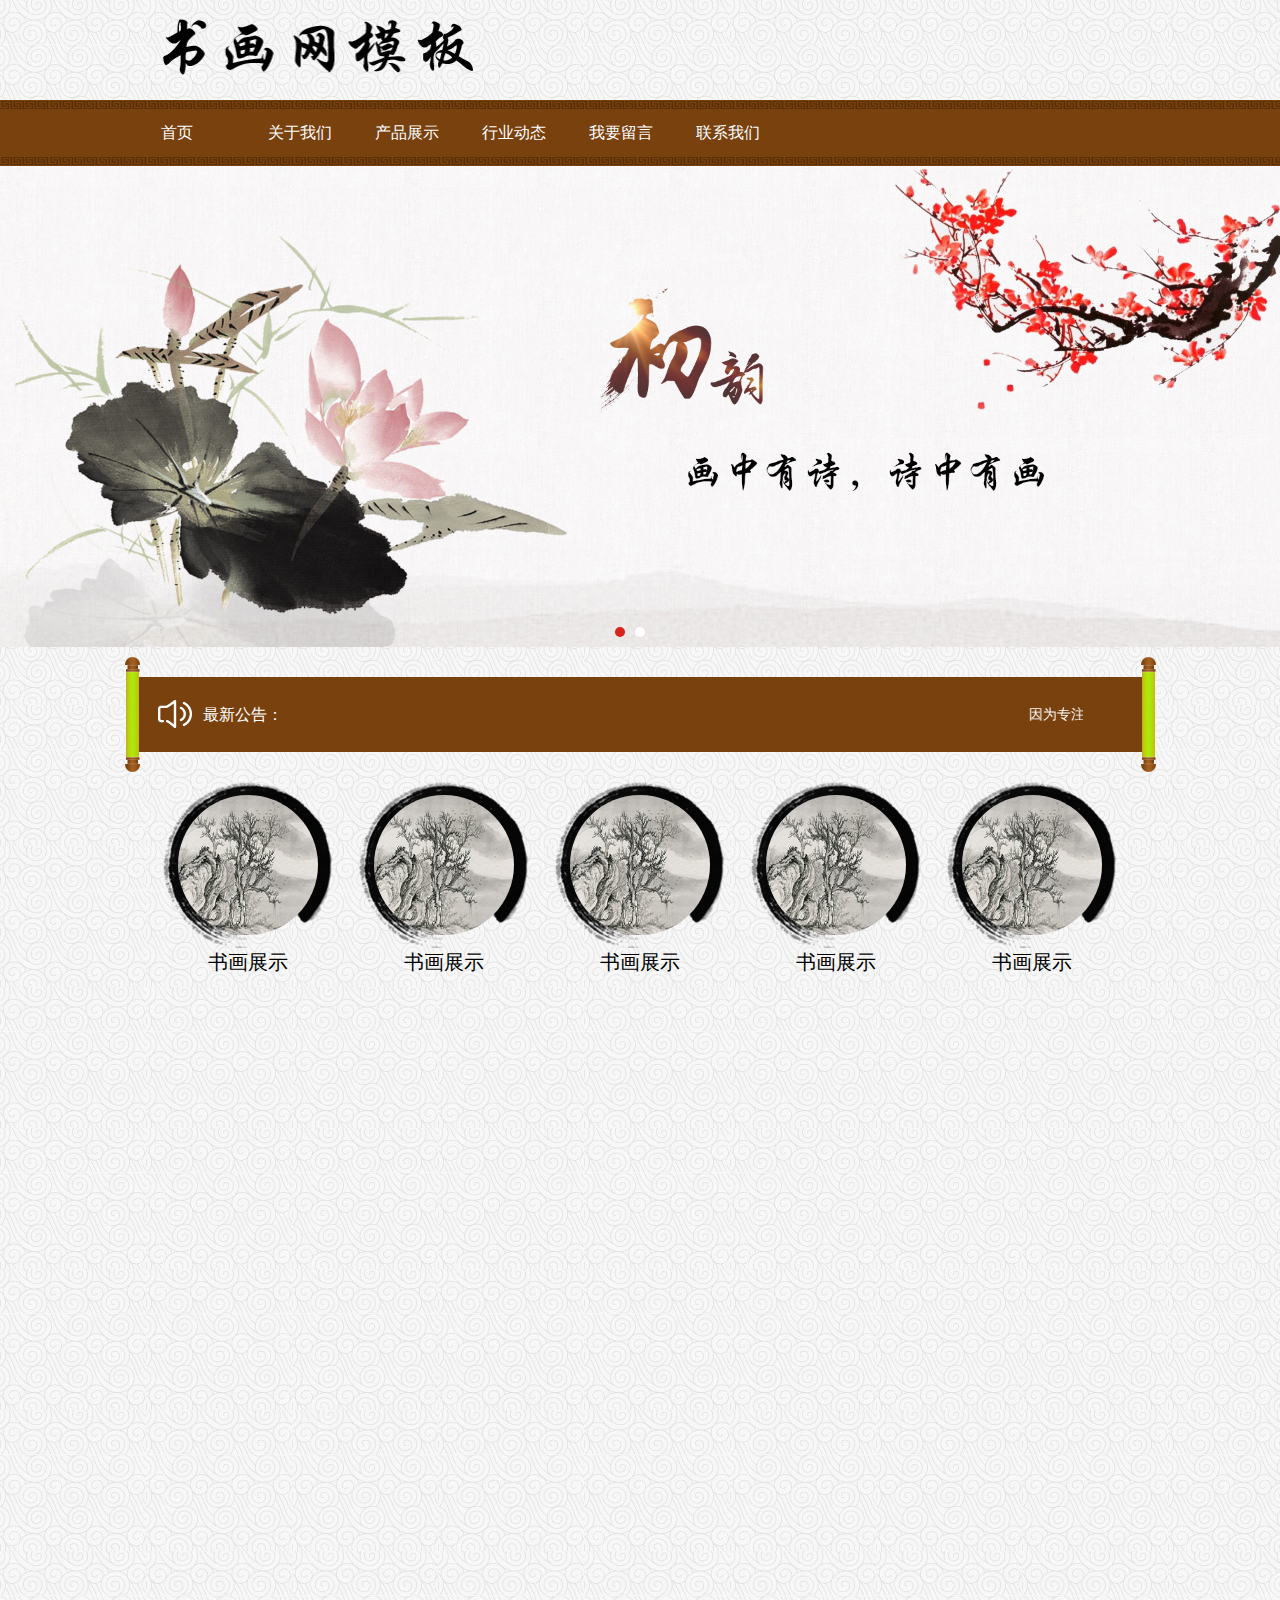
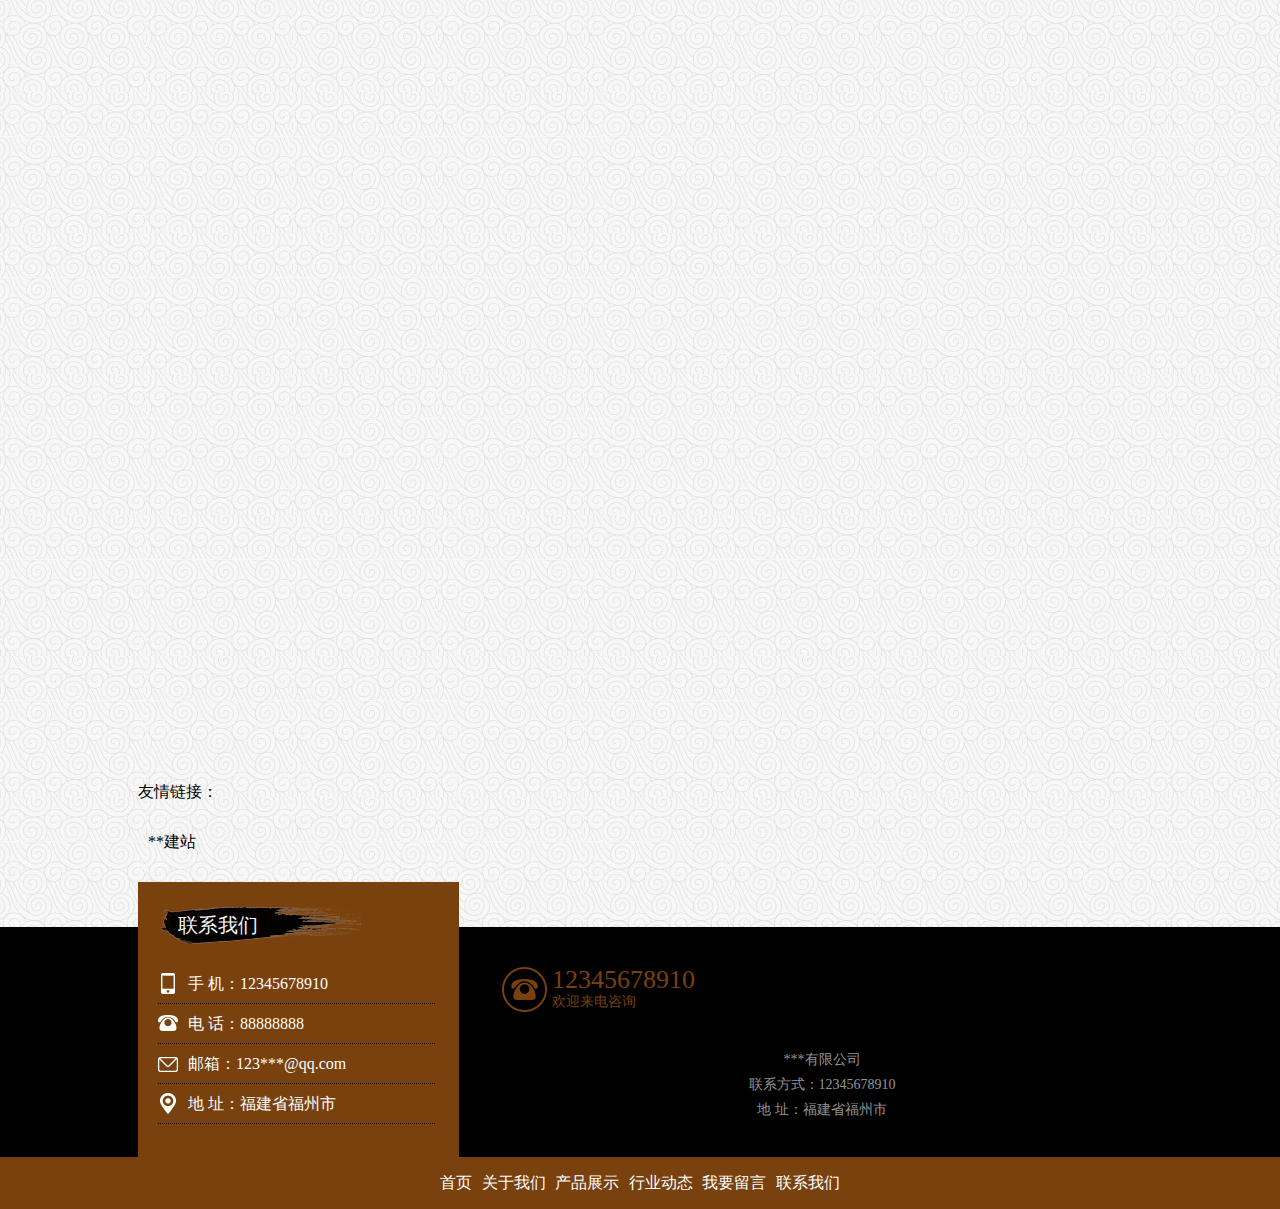
==== index.html @ d4f14b54 "1" ====
<!DOCTYPE html>
<html>
<head>
<meta http-equiv="Content-Type" content="text/html; charset=utf-8" />
<meta name="renderer" content="webkit"/>
<meta name="force-rendering" content="webkit"/>
<title></title>
<link type="text/css" rel="stylesheet" href="css/style.css" />
<link type="text/css" rel="stylesheet" href="css/animate.css" />
<script type="text/javascript" src="js/jquery-1.8.2.min.js"></script>
<script type="text/javascript" src="js/banner.js"></script>
<script type="text/javascript" src="js/wow.min.js"></script>
<script type="text/javascript">
new WOW().init();
</script>
</head>

<body>
<div class="header">
  <div class="main">
     <a href="index.html"><img src="images/logo.png" /></a>
  </div>
</div>
<div class="clear"></div>
<div class="nav">
  <ul>
    <li><a href="index.html">首页</a></li>
    <li><a href="about.html">关于我们</a></li>
    <li><a href="product.html">产品展示</a></li>
    <li><a href="news.html">行业动态</a></li>
    <li><a href="book.html">我要留言</a></li>
    <li><a href="contact.html">联系我们</a></li>
  </ul>
</div>
<div class="clear"></div>
<div class="banner">
  <div class="b-img">
      <img src="images/banner.jpg" width="100%"/>
      <img src="images/banner.jpg" width="100%" />
  </div>
  <div class="clear"></div>
  <div class="b-list"> </div>
</div>
<div class="clear"></div>
<div class="wow fadeInUp noticeBox">
  <div class="main">
    <img src="images/notice.png" />
    <div class="tit">最新公告：</div>
    <div class="gg">
      <marquee><p>因为专注 所以专业 因为专注 所以专业 因为专注 所以专业 因为专注 所以专业 因为专注 所以专业 因为专注 所以专业  </p></marquee>
    </div>
  </div>
</div>
<div class="clear"></div>
<div class="wow fadeInRight part1" data-wow-offset="10">
  <ul>
    <li>
      <a href="product_xq.html"><img src="images/2.jpg" /></a>
      <p>书画展示</p>
    </li>
    <li>
      <a href="product_xq.html"><img src="images/2.jpg" /></a>
      <p>书画展示</p>
    </li>
    <li>
      <a href="product_xq.html"><img src="images/2.jpg" /></a>
      <p>书画展示</p>
    </li>
    <li>
      <a href="product_xq.html"><img src="images/2.jpg" /></a>
      <p>书画展示</p>
    </li>
    <li>
      <a href="product_xq.html"><img src="images/2.jpg" /></a>
      <p>书画展示</p>
    </li>
  </ul>
</div>
<div class="clear"></div>
<div class="wow fadeInLeft part2">
  <div class="contitbox">
    <label>关于我们</label>
    <a href="about.html">更多</a>
  </div>
  <div class="aboutBox">
    <div class="L"><img src="images/1.jpg" /></div>
    <div class="R">书画是绘画和书法的统称。画，是人们生活中创造的结晶，画的起源久远，有着丰富的意思。"画中有诗，诗中有画"，中国古代，诗与画分不开。画的作品也体现了作者的情感和思想，画中常常包含着艺术家强烈的思想感情，因此艺术也深深地孕育在画中。书，一说是书法，也就是俗话说的所谓的字，另一种观点则认为书是指文化内涵。由此可知，书画是指绘画和书法，也可以理解为具有文化内涵的绘画。</div>
  </div>
</div>
<div class="clear"></div>
<div class="wow fadeInUp part3">
  <div class="contitbox">
    <label>精品案例</label>
    <a href="product.html">更多</a>
  </div>
  <ul>
    <li>
      <div class="pro">
        <a href="product_xq.html"><img src="images/2.jpg" /></a>
      </div>
      <a href="product_xq.html"><p class="ccsl">精品案例</p></a>
    </li>
    <li>
      <div class="pro">
        <a href="product_xq.html"><img src="images/2.jpg" /></a>
      </div>
      <a href="product_xq.html"><p class="ccsl">精品案例</p></a>
    </li>
    <li>
      <div class="pro">
        <a href="product_xq.html"><img src="images/2.jpg" /></a>
      </div>
      <a href="product_xq.html"><p class="ccsl">精品案例</p></a>
    </li>
    <li>
      <div class="pro">
        <a href="product_xq.html"><img src="images/2.jpg" /></a>
      </div>
      <a href="product_xq.html"><p class="ccsl">精品案例</p></a>
    </li>
    <li>
      <div class="pro">
        <a href="product_xq.html"><img src="images/2.jpg" /></a>
      </div>
      <a href="product_xq.html"><p class="ccsl">精品案例</p></a>
    </li>
    <li>
      <div class="pro">
        <a href="product_xq.html"><img src="images/2.jpg" /></a>
      </div>
      <a href="product_xq.html"><p class="ccsl">精品案例</p></a>
    </li>
    <li>
      <div class="pro">
        <a href="product_xq.html"><img src="images/2.jpg" /></a>
      </div>
      <a href="product_xq.html"><p class="ccsl">精品案例</p></a>
    </li>
    <li>
      <div class="pro">
        <a href="product_xq.html"><img src="images/2.jpg" /></a>
      </div>
      <a href="product_xq.html"><p class="ccsl">精品案例</p></a>
    </li>
  </ul>
</div>
<div class="clear"></div>
<div class="main">
  <div class="wow fadeInLeft part4 bg">
    <div class="contitbox">
      <label>最新资讯</label>
      <a href="news.html">更多</a>
    </div>
    <ul>
      <li><a href="detail.html" class="ccsl"> > 字画装裱需要注意什么细节问题?</a></li>
      <li><a href="detail.html" class="ccsl"> > 书画装裱后更应妥善保存，存放在地上要考虑防潮?</a></li>
      <li><a href="detail.html" class="ccsl"> > 字画装裱机的选择需要注意那几点呢？</a></li>
      <li><a href="detail.html" class="ccsl"> > 保管已经破损的古旧字画更要谨慎?</a></li>
      <li><a href="detail.html" class="ccsl"> > 展示手绢，册页时要倍加注意?</a></li>
    </ul>
  </div>
  <div class="wow fadeInRight part4">
    <div class="contitbox">
      <label>行业动态</label>
      <a href="news.html">更多</a>
    </div>
    <ul>
      <li><a href="detail.html" class="ccsl"> > 字画装裱需要注意什么细节问题?</a></li>
      <li><a href="detail.html" class="ccsl"> > 展示手绢，册页时要倍加注意?</a></li>
      <li><a href="detail.html" class="ccsl"> > 书画装裱后更应妥善保存，存放在地上要考虑防潮?</a></li>
      <li><a href="detail.html" class="ccsl"> > 保管已经破损的古旧字画更要谨慎?</a></li>
      <li><a href="detail.html" class="ccsl"> > 字画装裱机的选择需要注意那几点呢？</a></li>
    </ul>
  </div>
</div>
<div class="clear"></div>
<div class="wow fadeInUp part5" data-wow-offset="10">
  <div class="contitbox">
    <label>精品案例</label>
    <a href="product.html">更多</a>
  </div>
  <ul>
    <li>
      <a href="product_xq.html">
      <img src="images/1.jpg" />
      <p>精品案例</p>
      </a>
    </li>
    <li>
      <a href="product_xq.html">
      <img src="images/1.jpg" />
      <p>精品案例</p>
      </a>
    </li>
    <li>
      <a href="product_xq.html">
      <img src="images/1.jpg" />
      <p>精品案例</p>
      </a>
    </li>
    <li>
      <a href="product_xq.html">
      <img src="images/1.jpg" />
      <p>精品案例</p>
      </a>
    </li>
  </ul>
</div>
<div class="clear"></div>
<div class="linksbox">
  <div class="tit">友情链接：</div>
  <div class="con">
    <a href="javascript:void()">**建站</a>
  </div>
</div>
<div class="clear"></div>
<div class="footerBox">
  <div class="main">
    <div class="footL">
      <div class="tit">联系我们</div>
      <ul>
        <li class="f1">手 机：12345678910</li>
        <li class="f2">电 话：88888888</li>
        <li class="f3">邮箱：123***@qq.com</li>
        <li class="f4">地 址：福建省福州市</a></li>
      </ul>
    </div>
    <div class="footR">
      <div class="telbox">
        <div class="tel">
          <span>12345678910</span>
          <b><p>欢迎来电咨询</p></b>
        </div>
      </div>
      <div class="footer">
        <div>***有限公司<br />联系方式：12345678910<br />地 址：福建省福州市</a></div>
      </div>
    </div>
  </div>
</div>
<div class="clear"></div>
<div class="fnav">
  <div class="main">
    <a href="index.html">首页</a>
    <a href="about.html">关于我们</a>
    <a href="product.html">产品展示</a>
    <a href="news.html">行业动态</a>
    <a href="book.html">我要留言</a>
    <a href="contact.html">联系我们</a>
  </div>
</div>
</body>
</html>
---- css/style.css ----
﻿@charset "utf-8";
/* CSS Document */
*{ margin:0; padding:0}
ul li{ list-style:none}
img{ border:0; max-width:100%}
a{ text-decoration:none; color:#333}
.clear{ clear:both}
body{ font-family:"微软雅黑"; width:100%; min-width:1200px;color: #333;font-size: 14px; background:url(../images/bg.jpg) repeat}
.ccsl{ display:block;overflow:hidden; white-space:nowrap;text-overflow:ellipsis;}
p{text-align:justify}

.banner{ width:100%; min-width:1200px; /*height:400px;*/ overflow:hidden; position:relative;font-size:0; margin:0 auto;}
.b-img{ /*height:400px;*/  position:absolute; left:0; top:0;}
.b-img img{ display:block; /*height:400px;*/ float:left;}
.b-list{ height:20px; /*padding-top:380px;*/ margin:0 auto;position:relative;z-index:1;}
.b-list span{ display:block;cursor:pointer; width:10px; height:10px; border-radius:50%; background:#fff; float:left; margin:0 5px; _margin:0 3px;}
.b-list .spcss{ background:#d8241d}

.main{ width:1004px; margin:0 auto; }

.header{ width:100%; min-width:1200px; height:100px; overflow:hidden}
.header img{ display:block; margin-top:10px} 

.nav{width:100%; min-width:1200px; height:66px; overflow:hidden; background:url(../images/nav.gif) repeat-x;}
.nav ul{width:1004px; margin:0 auto; overflow:hidden}
.nav ul li:first-child{ margin-left:0}
.nav ul li{ float:left; width:157px;height:66px; line-height:66px; margin-left:-50px}
.nav ul li a{ display:block;color: #fff;font-size: 16px; padding-left:23px }
.nav ul li:hover a{ background:url(../images/nav.jpg) center center no-repeat;}


.noticeBox{ width:1031px; height:115px; background:url(../images/notice.gif) no-repeat; margin:0 auto; overflow:hidden; margin-top:10px;}
.noticeBox .main{ height:30px; margin-top:43px;}
.noticeBox .main img{ display:block; float:left; height:30px; margin-left:18px;}
.noticeBox .main .tit{ float:left; color:#fff;height:30px; line-height:30px; padding-left:10px; font-size:16px}
.noticeBox .main .gg{ float:left; width:800px; height:30px; line-height:30px; overflow:hidden}
.noticeBox .main .gg marquee{ color:#fff;}


.part1{ width:980px; margin:0 auto; overflow:hidden; padding-top:10px;}
.part1 ul{ overflow:hidden}
.part1 ul li{ float:left; width:170px;margin: 0 13px 0 13px;}
.part1 ul li a{ display:block;width: 140px;height: 140px;padding: 13px 15px 14px 15px;background:url(../images/probg.png) left top no-repeat}
.part1 ul li a:hover{-webkit-transition: all ease-in-out .3s;transition: all ease-in-out .3s;-ms-transition: all ease-in-out .3s;transition: all ease-in-out .3s;-webkit-transform:rotate(360deg);-moz-transform:rotate(360deg);-ms-transform:rotate(360deg);-o-transform:rotate(360deg);transform:rotate(360deg)}
.part1 ul li a img{border-radius: 50%; display:block;width: 140px;height: 140px;}
.part1 ul li p{ text-align:center;width: 170px;text-align: center;color: #000000;font-size: 20px;}


.part2{width:1004px; margin:0 auto;height: 280px;overflow: hidden;}
.part2 .aboutBox{ padding-top:30px; overflow:hidden}
.part2 .aboutBox .L{ float:left; width:316px; height:167px; overflow:hidden}
.part2 .aboutBox .L img{ display:block;width:316px; height:167px;}
.part2 .aboutBox .R{float: left;width: 664px;line-height: 28px;color: #000000;font-size: 14px; text-indent:2em; padding-left:15px;}

.contitbox{ width:100%; height:37px; overflow:hidden; padding-top:25px;}
.contitbox label{ float:left; background:url(../images/titbg.png) no-repeat; height:37px;color: #f7f7f7;width: 180px; padding-left:20px;font-size: 20px; line-height:37px;}
.contitbox a{ float:right; display:block;background: #000;color: #f7f7f7;border-radius: 15px; width:72px; height:26px; line-height:26px;font-size: 16px; margin-top:10px; text-align:center}


.part3{width:1004px; margin:0 auto;overflow: hidden;}
.part3 ul{ overflow:hidden; padding-top:10px}
.part3 ul li{ width:246px; height:227px; overflow:hidden; float:left; background:#78410E; margin:5px 2px}
.part3 ul li .pro{width:236px;height:177px; margin:5px; overflow:hidden;}
.part3 ul li .pro img{ width:236px; height:177px; overflow:hidden; display:block;transition: all 0.5s;}
.part3 ul li .pro:hover img{transform: scale(1.1)}
.part3 ul li p{ font-size:14px; color:#fff; height:30px; line-height:30px; text-align:center}


.part4{ float:left;width: 470px;height: 245px;}
.part4.bg{ padding-right:45px; background:url(../images/line.png) right top no-repeat}
.part4 ul{ overflow:hidden; width:470px; padding-top:10px}
.part4 ul li{width: 470px;height: 34px;line-height: 34px;font-size: 16px;}
.part4 ul li a{color: #000;}


.part5{width:1004px; margin:0 auto;overflow: hidden;height: 310px;}
.part5 ul{ overflow:hidden; padding-top:20px}
.part5 ul li{ float:left; width:246px; margin:0 2.8px;}
.part5 ul li:nth-child(4){ margin-right:0}
.part5 ul li img{width: 246px;height: 185px; display:block}
.part5 ul li p{ color:#000; font-size:16px; height:30px; line-height:30px; text-align:center; padding-top:5px}
.part5 ul li:hover{-webkit-transition: all ease-in-out .3s;transition: all ease-in-out .3s;-ms-transition: all ease-in-out .3s;transition: all ease-in-out .3s; margin-top:5px}
.part5 ul li:hover img{box-shadow: 0 5px 35px rgba(0, 0, 0, 0.3);}


.linksbox{width:1004px; margin:0 auto;overflow: hidden; padding-top:10px;}
.linksbox .tit{height: 50px;line-height: 50px; color:#000;font-size: 16px;}
.linksbox .con{ line-height:50px; font-size:16px;}
.linksbox .con a{display: inline-block;padding: 0 10px;color: #000000;}


.footerBox{width:100%; min-width:1004px;min-height: 230px;background:#000; margin-top:60px; }
.footerBox .footL{float: left;width: 321px;height: 275px;position: relative; margin-top:-45px; background:#78410E}
.footerBox .footL .tit{height: 37px;color: #f7f7f7; font-size:20px; line-height:37px;width: 186px; background:url(../images/titbg.png) center center no-repeat;margin: 25px 0 20px 20px; padding-left:20px;}
.footerBox .footL ul{ overflow:hidden}
.footerBox .footL ul li{ padding-left:30px; color:#fff;width: 247px; overflow:hidden;font-size: 16px;line-height: 39px;height: 39px; margin-left:20px;border-bottom: 1px dotted #000;}
.footerBox .footL ul li.f1{ background:url(../images/icon.png) 0 3px no-repeat}
.footerBox .footL ul li.f2{ background:url(../images/icon.png) 0 -37px no-repeat}
.footerBox .footL ul li.f3{ background:url(../images/icon.png) 0 -78px no-repeat}
.footerBox .footL ul li.f4{ background:url(../images/icon.png) 0 -118px no-repeat}
.footerBox .footR{ float:right; width:640px; height:220px;}
.footerBox .footR .telbox{ width:640px; padding-top:40px; }
.footerBox .footR .telbox .tel{ height:60px;background:url(../images/tel.png) no-repeat;color:#78410E; width:270px; padding-left:50px}
.footerBox .footR .telbox .tel span{font-size: 26px; line-height:1;overflow: hidden;font-family: Century Gothic; display:block}
.footerBox .footR .telbox .tel b{display: block;font-size: 14px;height: 14px; font-weight:normal}
.footerBox .footR .footer{ text-align:center; padding-top:20px;color: #949494; line-height:1.8}


.fnav{background:#78410E;width:100%; min-width:1004px; overflow:hidden;height: 52px;line-height: 52px;}
.fnav .main{ text-align:center}
.fnav a{display: inline-block;padding: 0 3px;color: #fff;font-size: 16px;}



.mainL{ float:left; padding-top:5px; width:240px; padding-bottom:40px}
.mainL .titbox{ width:100%; height:67px; background:url(../images/titbg.jpg) no-repeat; color:#fff; font-size:24px; line-height:67px; text-align:center; margin-top:15px;}
.mainL ul.typeul{ width:225px; background:#e8e8e8; overflow:hidden}
.mainL ul.typeul li{width: 195px; margin:0 auto;}
.mainL ul.typeul li .typeone{ width:100%; font-size:16px; height:44px; line-height:44px; background:url(../images/libg.gif) center top no-repeat}
.mainL ul.typeul li .typeone a{ color:#000; padding-left:30px;}
.mainL ul.typeul li .typeone .arrow{display: block;width: 20px; height: 20px;float: right;overflow: hidden;cursor: pointer;margin-top: 10px;}
.mainL ul.typeul li .typeone .arrow.up{background: url(../images/add.png) right no-repeat;margin-right: 10px;}
.mainL ul.typeul li .typeone .arrow.down{background: url(../images/cut.png) right no-repeat;margin-right: 10px}
.mainL ul.typeul li .typetwo{padding: 5px 0 0 43px; display:none}
.mainL ul.typeul li .typetwo a{ display:block;line-height: 36px;font-size: 13px;color: #6c6b6b;padding-left: 20px;}

.mainL ul.newsul{width:225px; background:#e8e8e8; overflow:hidden;padding-bottom: 20px; padding-top: 20px;}
.mainL ul.newsul li{width: 195px; margin: 0 auto; height:33px; line-height:33px; background:url(../images/jian.gif) left center no-repeat;}
.mainL ul.newsul li a{ padding-left:10px;font-size: 14px;color: #000000;}
.mainL ul.newsul li a:hover{ text-decoration:underline}

.mainL .lxwm{width:225px; background:#e8e8e8; overflow:hidden}
.mainL .lxwm .con{ color: #000;font-size: 14px;padding-bottom: 20px;line-height: 25px;width: 203px;margin: 0 auto; padding-top:20px;}

.mainR{ float:right; padding-top:20px;width: 742px;padding-bottom:40px}
.brandnavbox{height: 45px; background:url(../images/line.gif) left bottom no-repeat;overflow: hidden;margin-bottom: 15px;}
.brandnavbox h2{font-size: 22px;height:45px; line-height:45px;overflow: hidden;width: 200px;font-weight: normal;color: #000; float:left}
.brandnavbox .con{ float:right;font-size: 14px;color: #000;height:45px; line-height:45px;}

.detailbox{}
.detailbox .xq{}
.detailbox .xq .tit{ padding-top:14px; font-size:16px; line-height:30px; color:#000; text-align:center}
.detailbox .xq .date{color: #999; text-align:center; font-size:12px; line-height:24px}
.detailbox .xq img{ display:block; margin:0 auto; margin-top:10px; }
.detailbox .xq .con{ padding-top:10px}
.detailbox .xq .con p{ text-indent:2em; line-height:2}



.formBox{ width:390px; margin:0 auto; overflow:hidden; padding-top:20px}
.formBox .inputbox{ height:36px; line-height:36px; margin-top:20px;}
.formBox .inputbox label{ width:80px; float:left; font-size:14px; color:#000;height:36px; line-height:36px;}
.formBox .inputbox label span{ color:#cc0000; padding-right:8px}
.formBox .inputbox input{ width:305px; float:right; height:36px; line-height:36px; border:1px solid #e0e0e0; box-sizing: border-box;font-size:14px; color:#999; padding-left:10px}
.formBox .inputbox input.yzm{ float:right; width:172px}
.formBox .inputbox .yzmimg{ float:right; width:123px; height:36px; margin-left:10px}
.formBox .inputbox .btn1{ width:100px; height:36px; line-height:36px; border:1px solid #e0e0e0; box-sizing: border-box;font-size:14px; color:#fff; text-align:center; background:#E4393C; float:left;border-radius:4px; cursor:pointer; outline:none; letter-spacing:1px; padding:0}
.formBox .inputbox2{ min-height:36px; line-height:36px; margin-top:20px; overflow:hidden}
.formBox .inputbox2 label{ width:80px; float:left; font-size:14px; color:#000;height:36px; line-height:36px;}
.formBox .inputbox2 label span{ color:#cc0000; padding-right:8px}
.formBox .inputbox2 textarea{ width:305px; float:right; height:80px;line-height:36px; border:1px solid #e0e0e0; box-sizing: border-box;font-size:14px; color:#999; padding-left:10px}


.pagebox{ text-align:center; padding-top:10px; padding-bottom:50px}
.pagebox a{ border:1px solid #ccc; padding:5px 10px; display:inline-block; color:#333; margin:3px}
.pagebox a:hover{ border:1px solid #78410E; color:#78410E}




ul.listul{ padding:12px 0;overflow:hidden}
ul.listul li{border-bottom: 1px dashed #ccc;width: 100%;padding: 5px 0;height: 30px;font: 14px/30px "microsoft yahei";color: #737373;}
ul.listul li a{width: 600px;height: 30px;line-height: 30px;display:block;overflow:hidden; white-space:nowrap;text-overflow:ellipsis; float:left; margin-left:12px}
ul.listul li span{float: right;margin-right: 12px;}
ul.listul li:hover a{transition: all 0.2s ease-in-out 0s;text-indent: 20px;color: #ac0909;}


ul.piclistul{padding:12px 0;overflow:hidden}
ul.piclistul li{ width:234px; float:left; margin-right:20px;}
ul.piclistul li:nth-child(3n){ margin-right:0}
ul.piclistul li img{ display:block;width: 228px;height: 186px;border: 3px solid #fff;}
ul.piclistul li p{ text-align:center; height:42px; line-height:42px; font-size:14px;}
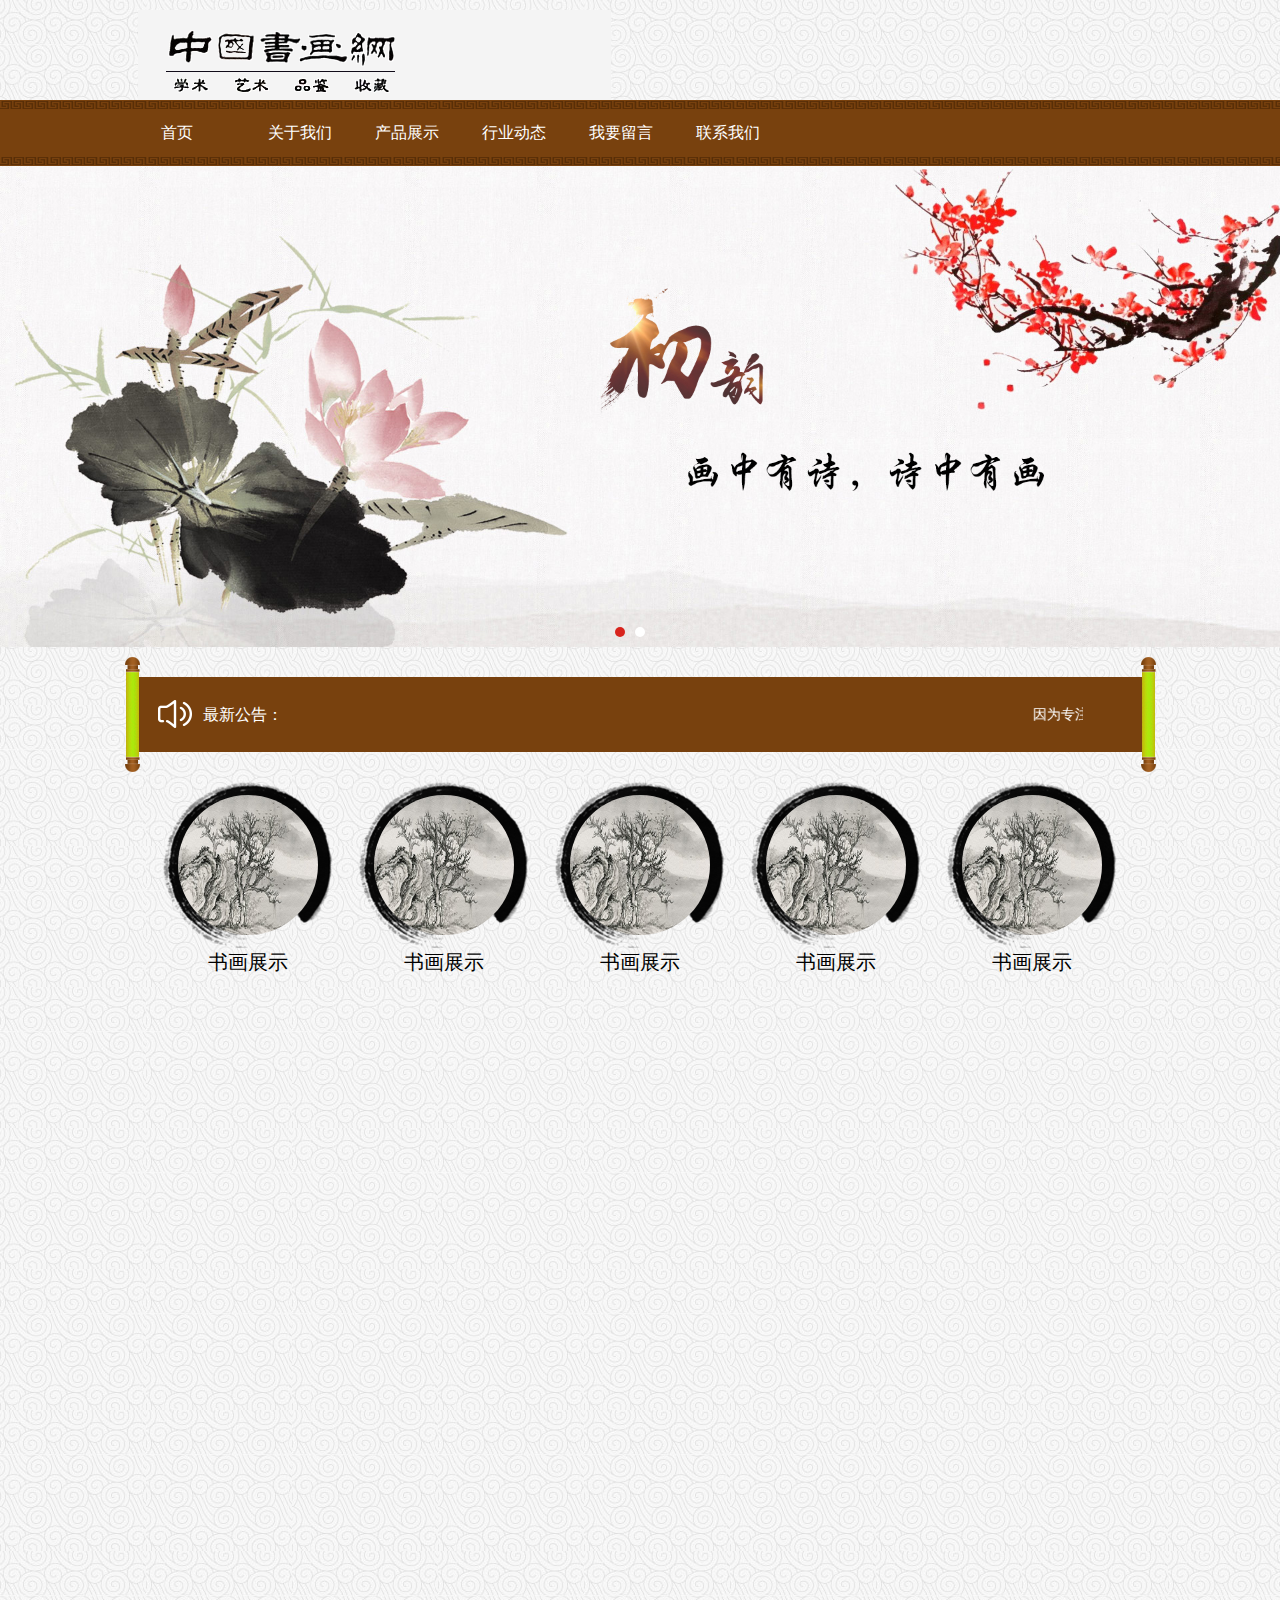
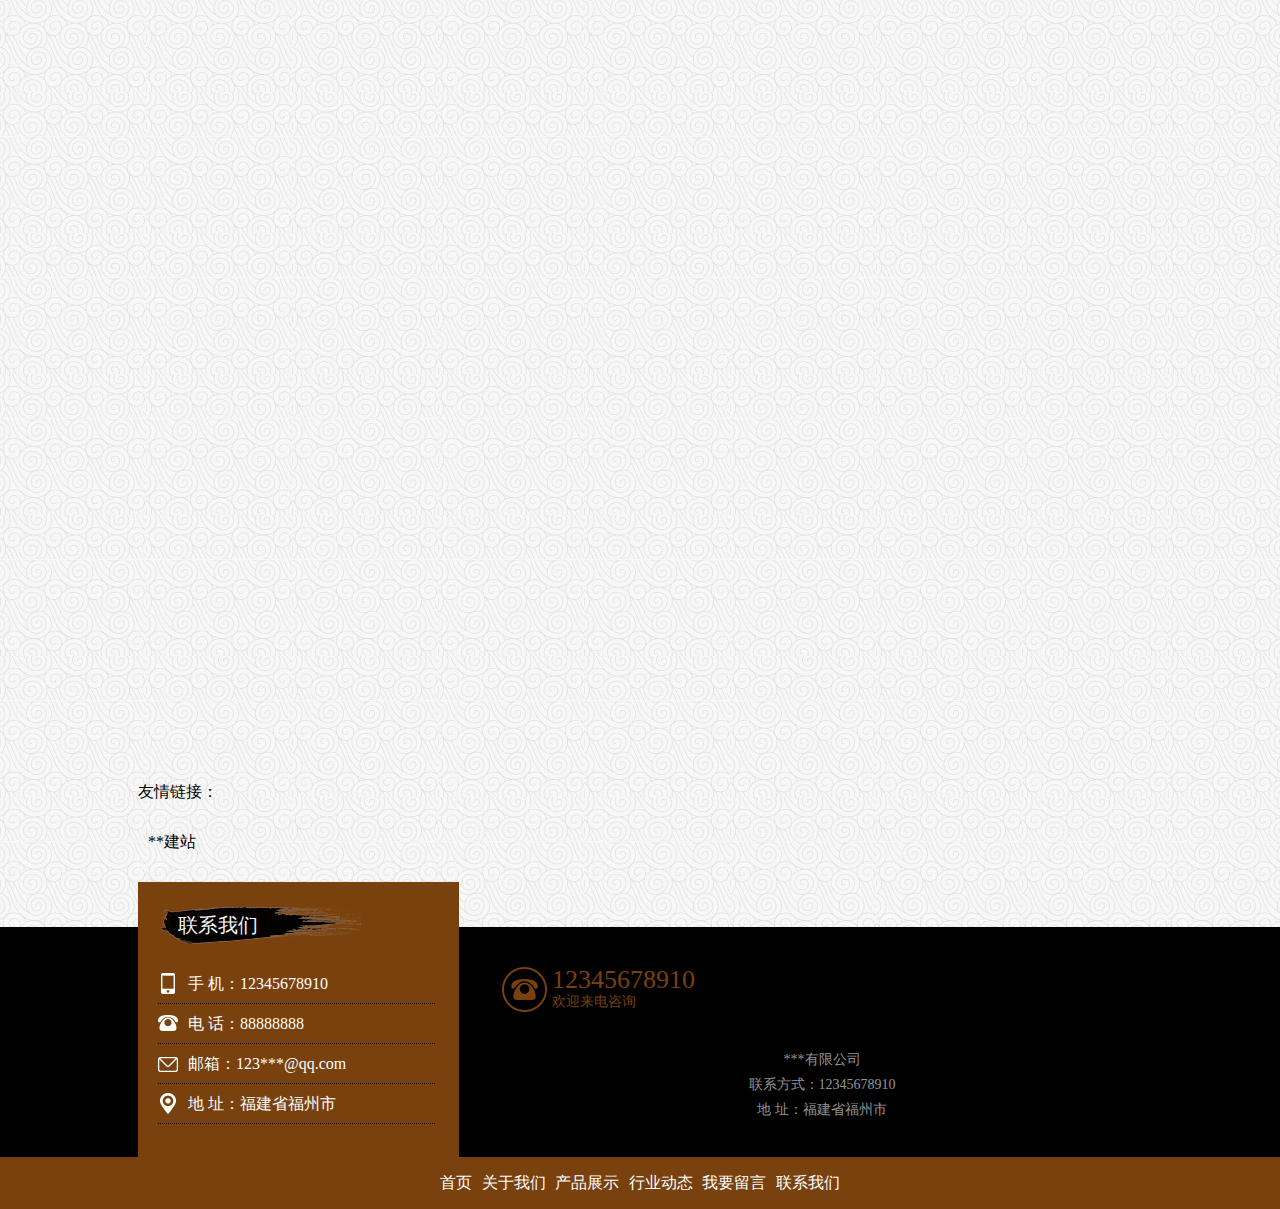
==== commit 63738615: "2" ====
--- a/index.html
+++ b/index.html
@@ -249,5 +249,6 @@
     <a href="contact.html">联系我们</a>
   </div>
 </div>
+<script type="text/javascript" src="https://v1.cnzz.com/z_stat.php?id=1279086578&web_id=1279086578"></script>
 </body>
 </html>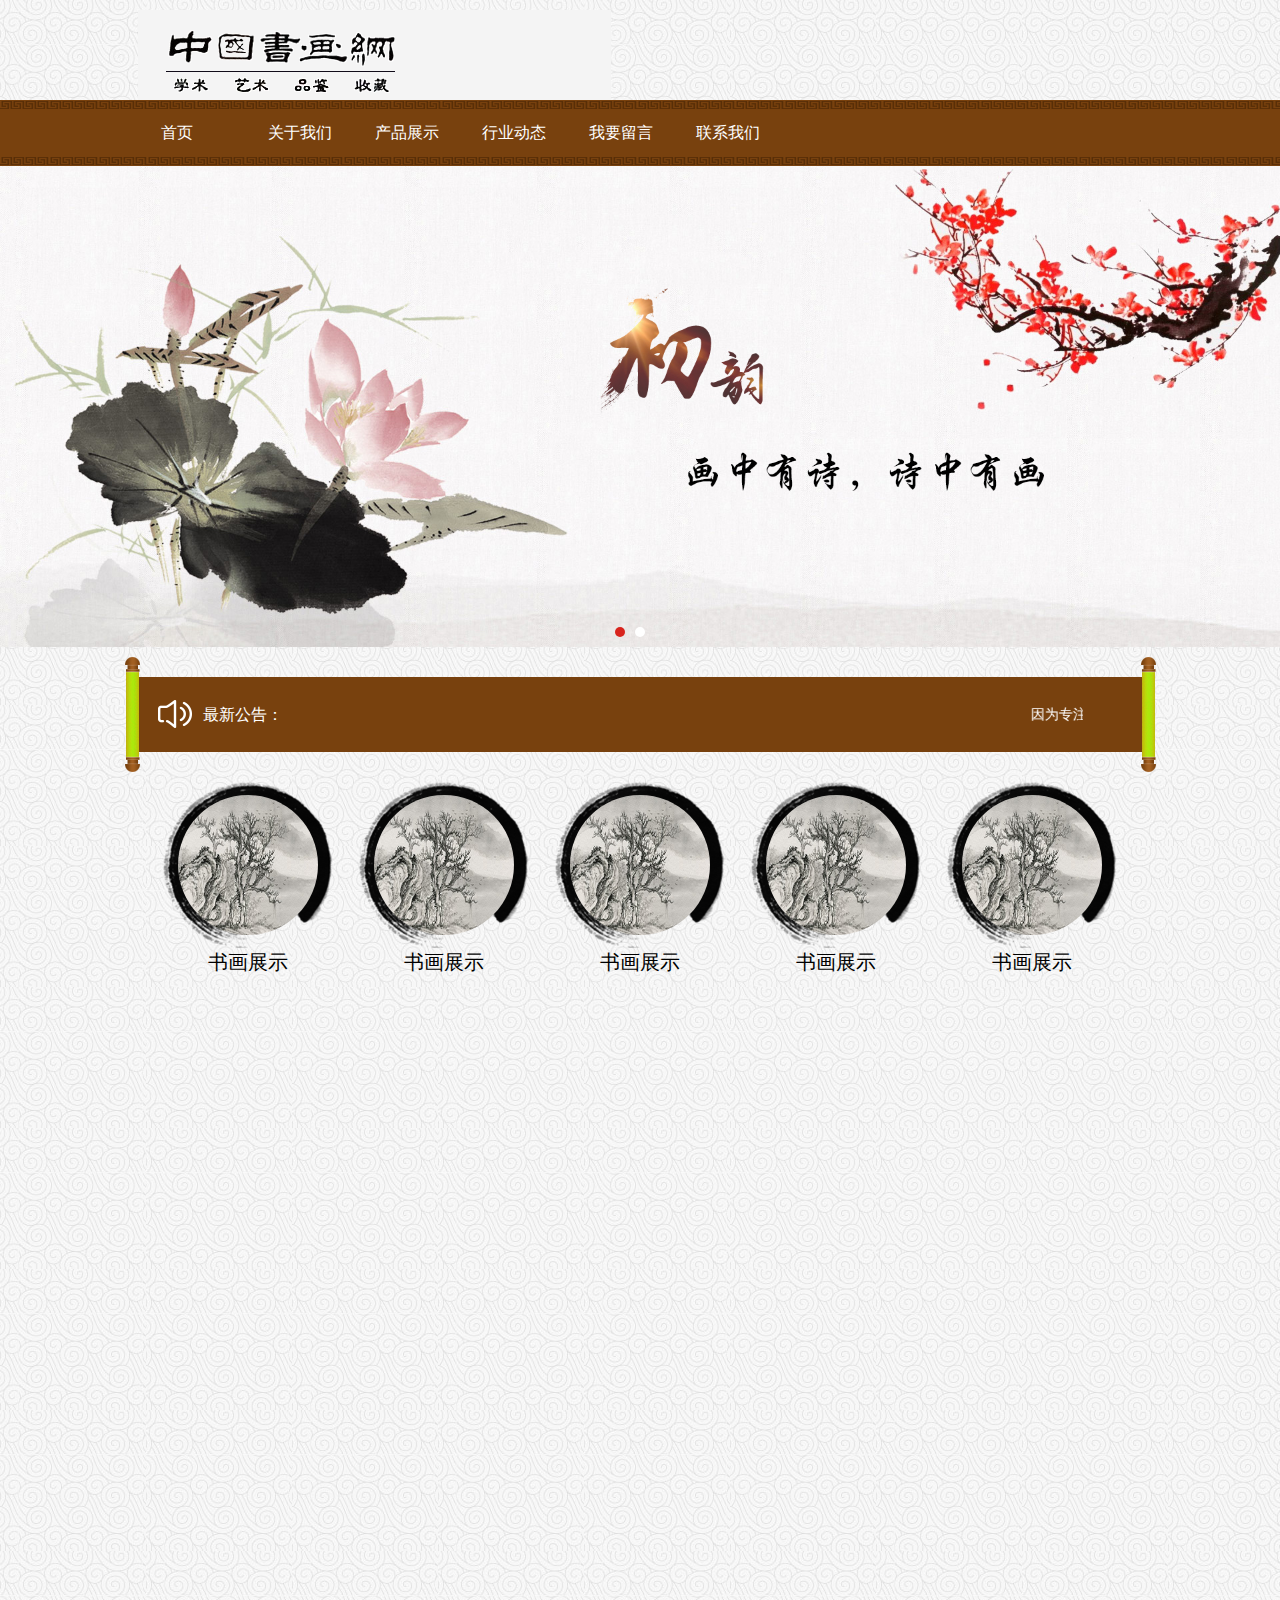
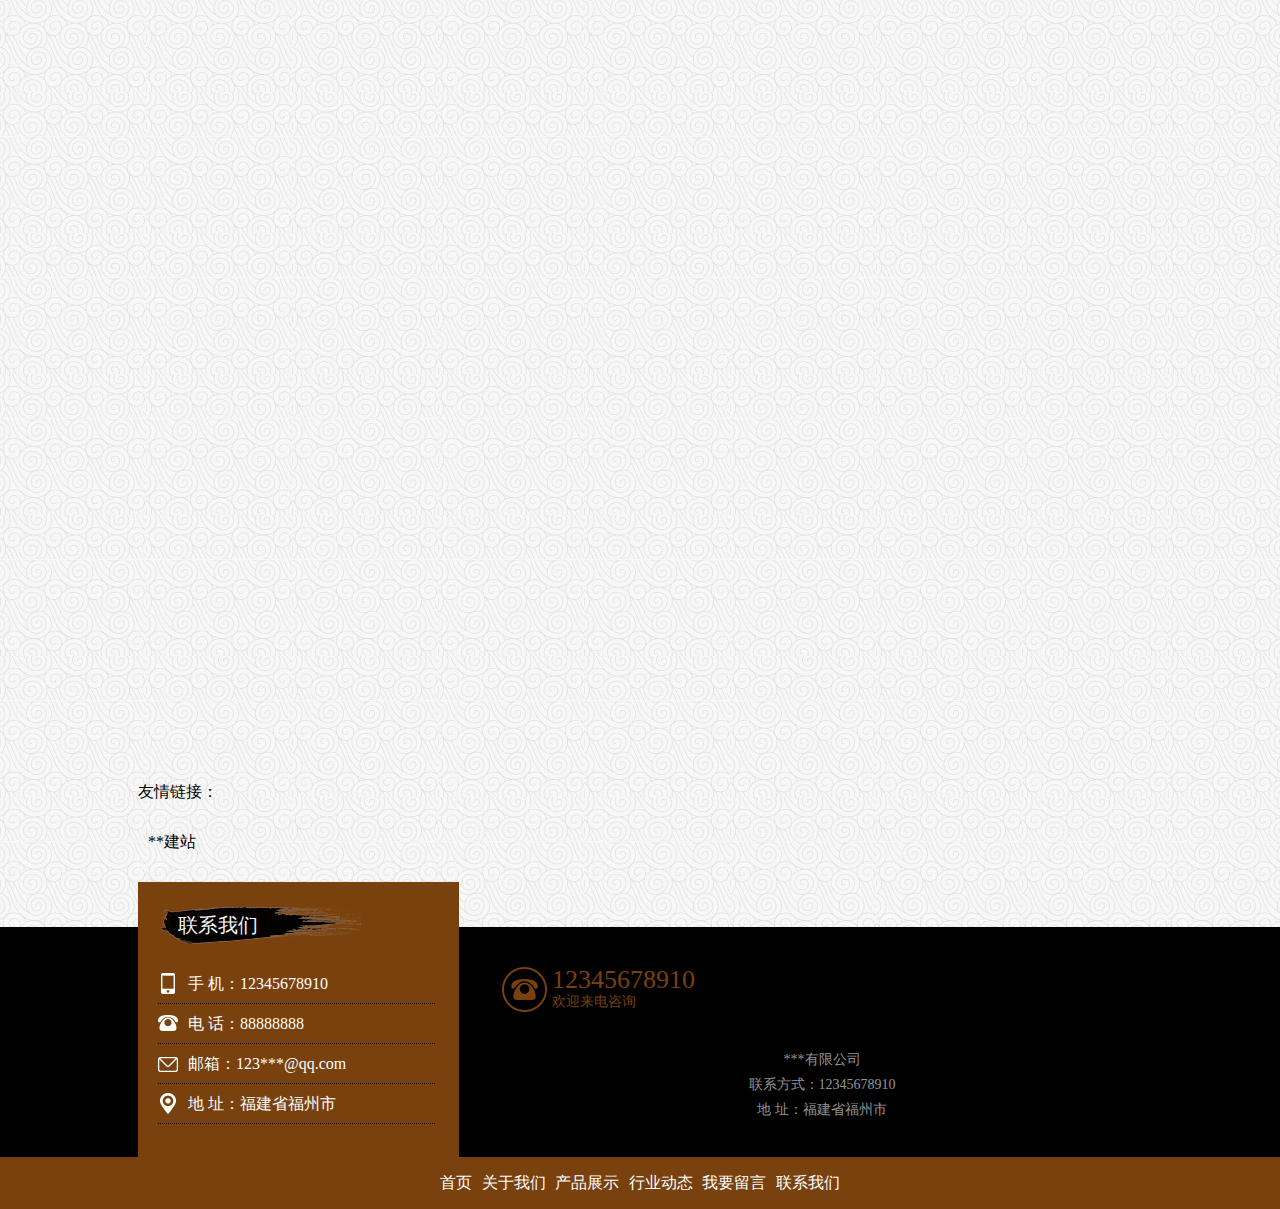
==== commit 09013e23: "3" ====
--- a/index.html
+++ b/index.html
@@ -248,6 +248,13 @@
     <a href="book.html">我要留言</a>
     <a href="contact.html">联系我们</a>
   </div>
+<script type="text/javascript">
+    $('.card').click(function(){
+         var el = $(this).children()[1]; 
+         var label = el.innerText
+         _czc.push(["_trackEvent", '操作', '行业动态', label,1]);
+    });
+</script>
 </div>
 <script type="text/javascript" src="https://v1.cnzz.com/z_stat.php?id=1279086578&web_id=1279086578"></script>
 </body>
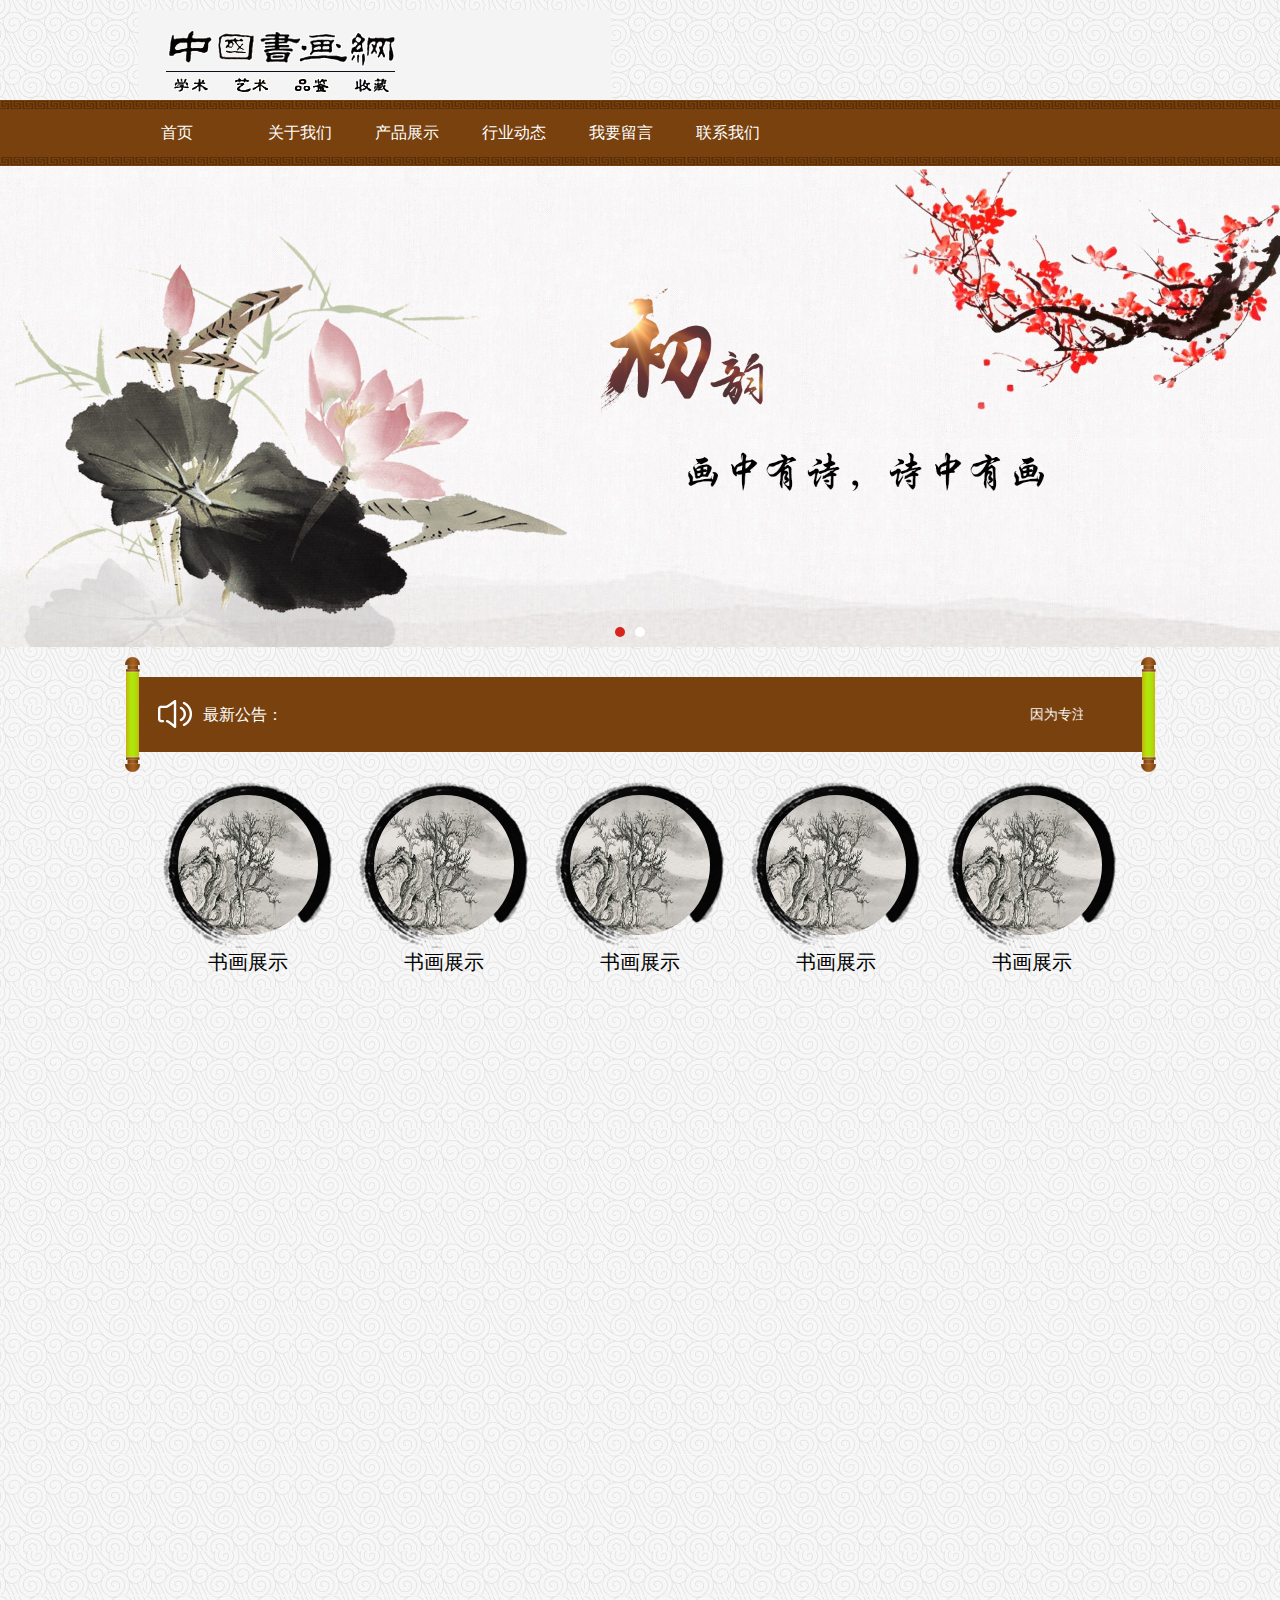
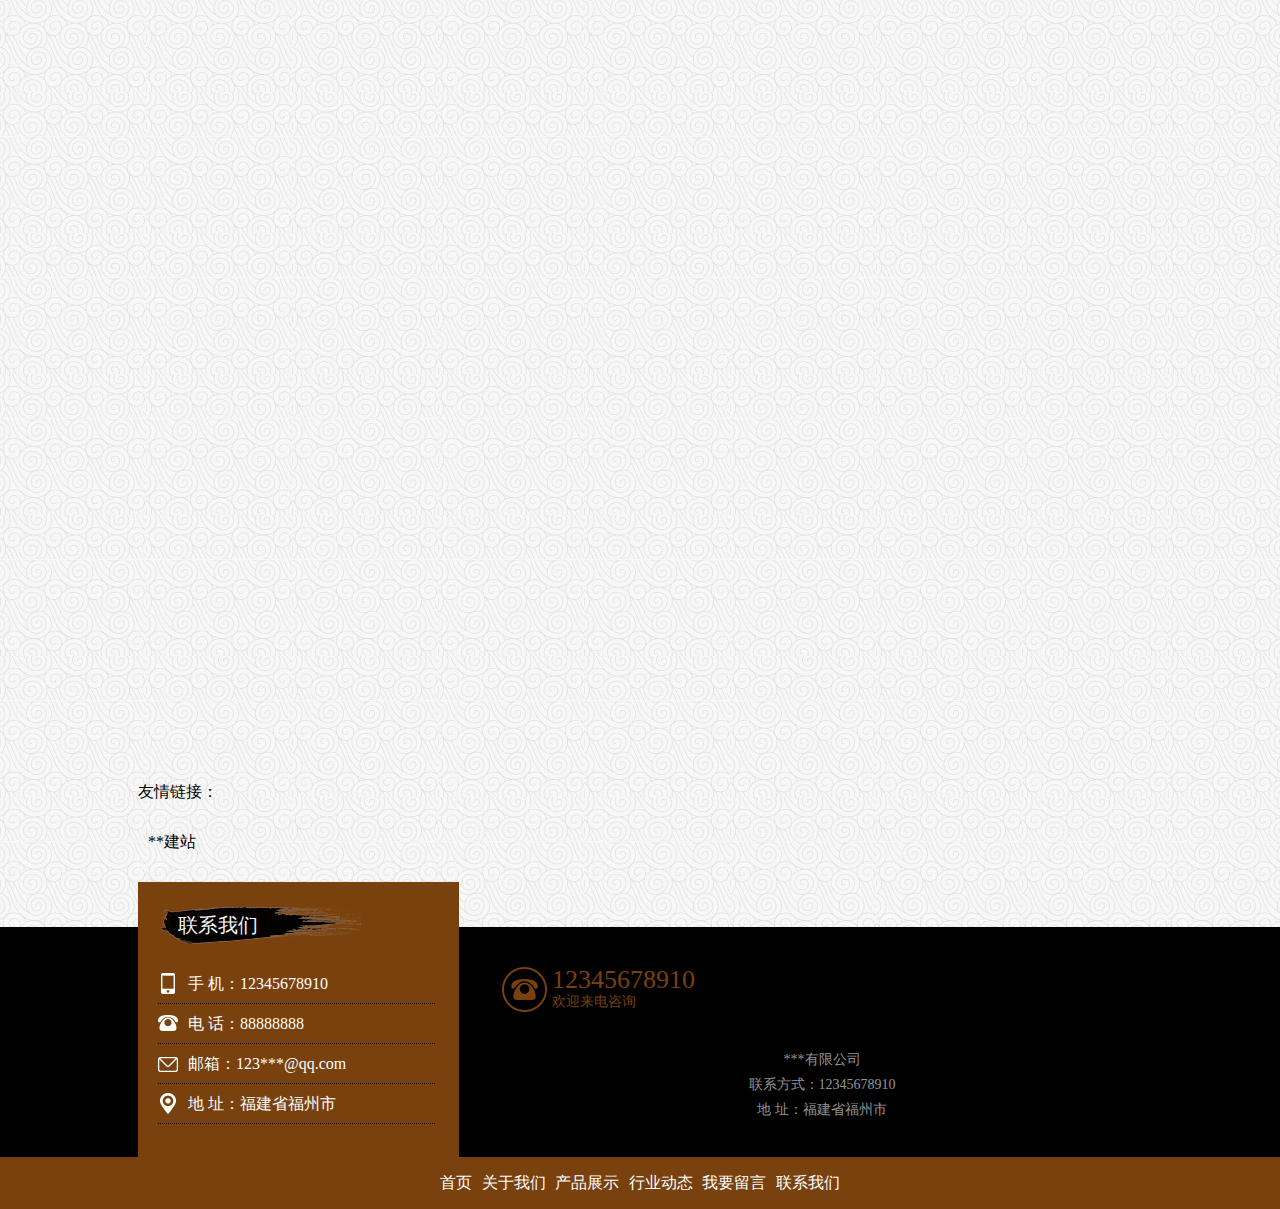
==== commit 1624b826: "11" ====
--- a/index.html
+++ b/index.html
@@ -248,14 +248,14 @@
     <a href="book.html">我要留言</a>
     <a href="contact.html">联系我们</a>
   </div>
+</div>
+<script type="text/javascript" src="https://v1.cnzz.com/z_stat.php?id=1279086578&web_id=1279086578"></script>
 <script type="text/javascript">
-    $('.card').click(function(){
+    $('.news').click(function(){
          var el = $(this).children()[1]; 
          var label = el.innerText
          _czc.push(["_trackEvent", '操作', '行业动态', label,1]);
     });
 </script>
-</div>
-<script type="text/javascript" src="https://v1.cnzz.com/z_stat.php?id=1279086578&web_id=1279086578"></script>
 </body>
 </html>